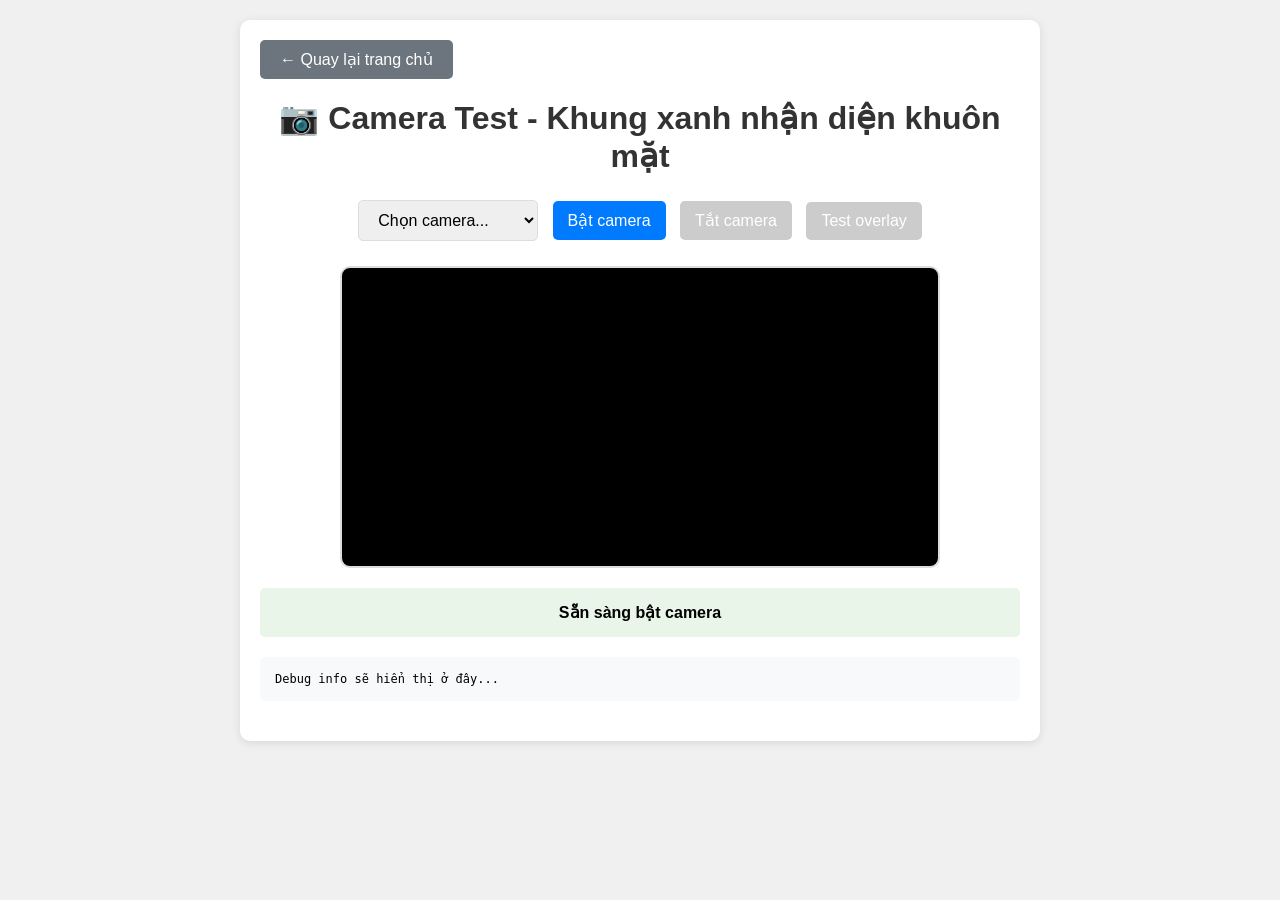
==== templates/camera_test.html @ 40a0c629 "nhan dang khuon mat voi khung xanh" ====
<!DOCTYPE html>
<html lang="vi">
<head>
    <meta charset="UTF-8">
    <meta name="viewport" content="width=device-width, initial-scale=1.0">
    <title>Camera Test - Khung xanh nhận diện</title>
    <style>
        * {
            margin: 0;
            padding: 0;
            box-sizing: border-box;
        }
        
        body {
            font-family: Arial, sans-serif;
            background: #f0f0f0;
            padding: 20px;
        }
        
        .container {
            max-width: 800px;
            margin: 0 auto;
            background: white;
            padding: 20px;
            border-radius: 10px;
            box-shadow: 0 2px 10px rgba(0,0,0,0.1);
        }
        
        h1 {
            text-align: center;
            color: #333;
            margin-bottom: 20px;
        }
        
        .camera-section {
            margin-bottom: 20px;
        }
        
        .camera-controls {
            text-align: center;
            margin-bottom: 20px;
        }
        
        select, button {
            padding: 10px 15px;
            margin: 5px;
            border: 1px solid #ddd;
            border-radius: 5px;
            font-size: 16px;
        }
        
        button {
            background: #007bff;
            color: white;
            cursor: pointer;
            border: none;
        }
        
        button:hover {
            background: #0056b3;
        }
        
        button:disabled {
            background: #ccc;
            cursor: not-allowed;
        }
        
        .video-container {
            position: relative;
            width: 100%;
            max-width: 600px;
            margin: 0 auto;
            border: 2px solid #ddd;
            border-radius: 10px;
            overflow: hidden;
            background: #000;
        }
        
        #video {
            width: 100%;
            height: auto;
            display: block;
        }
        
        #overlay {
            position: absolute;
            top: 0;
            left: 0;
            width: 100%;
            height: 100%;
            pointer-events: none;
            z-index: 10;
        }
        
        .status {
            text-align: center;
            margin: 20px 0;
            padding: 15px;
            background: #e8f5e8;
            border-radius: 5px;
            font-weight: bold;
        }
        
        .debug {
            background: #f8f9fa;
            padding: 15px;
            border-radius: 5px;
            margin: 20px 0;
            font-family: monospace;
            font-size: 12px;
            max-height: 200px;
            overflow-y: auto;
        }
        
        .back-link {
            display: inline-block;
            margin-bottom: 20px;
            padding: 10px 20px;
            background: #6c757d;
            color: white;
            text-decoration: none;
            border-radius: 5px;
        }
        
        .back-link:hover {
            background: #545b62;
        }
    </style>
</head>
<body>
    <div class="container">
        <a href="/" class="back-link">← Quay lại trang chủ</a>
        
        <h1>📷 Camera Test - Khung xanh nhận diện khuôn mặt</h1>
        
        <div class="camera-section">
            <div class="camera-controls">
                <select id="cameraSelect">
                    <option value="">Chọn camera...</option>
                </select>
                <button id="startBtn">Bật camera</button>
                <button id="stopBtn" disabled>Tắt camera</button>
                <button id="testBtn" disabled>Test overlay</button>
            </div>
            
            <div class="video-container">
                <video id="video" autoplay muted playsinline></video>
                <canvas id="overlay"></canvas>
            </div>
        </div>
        
        <div class="status" id="status">Sẵn sàng bật camera</div>
        
        <div class="debug" id="debug">Debug info sẽ hiển thị ở đây...</div>
    </div>

    <script>
        class CameraTest {
            constructor() {
                this.video = document.getElementById('video');
                this.overlay = document.getElementById('overlay');
                this.cameraSelect = document.getElementById('cameraSelect');
                this.startBtn = document.getElementById('startBtn');
                this.stopBtn = document.getElementById('stopBtn');
                this.testBtn = document.getElementById('testBtn');
                this.status = document.getElementById('status');
                this.debug = document.getElementById('debug');
                this.stream = null;
                this.detecting = false;
                this.faceApiLoaded = false;
                
                this.init();
            }
            
            async init() {
                await this.loadCameras();
                this.setupEvents();
            }
            
            async loadCameras() {
                try {
                    this.cameraSelect.innerHTML = '<option value="">Chọn camera...</option>';
                    
                    const devices = await navigator.mediaDevices.enumerateDevices();
                    const cameras = devices.filter(device => device.kind === 'videoinput');
                    
                    if (cameras.length > 0) {
                        cameras.forEach((camera, index) => {
                            const option = document.createElement('option');
                            option.value = index;
                            option.textContent = camera.label || `Camera ${index + 1}`;
                            this.cameraSelect.appendChild(option);
                        });
                    } else {
                        const option = document.createElement('option');
                        option.value = 'default';
                        option.textContent = 'Camera mặc định';
                        this.cameraSelect.appendChild(option);
                    }
                } catch (error) {
                    this.log('Lỗi tải camera: ' + error.message);
                }
            }
            
            setupEvents() {
                this.startBtn.addEventListener('click', () => this.startCamera());
                this.stopBtn.addEventListener('click', () => this.stopCamera());
                this.testBtn.addEventListener('click', () => this.testOverlay());
            }
            
            log(message) {
                console.log(message);
                const timestamp = new Date().toLocaleTimeString();
                this.debug.innerHTML += `[${timestamp}] ${message}<br>`;
                this.debug.scrollTop = this.debug.scrollHeight;
            }
            
            async startCamera() {
                const selectedIndex = this.cameraSelect.value;
                if (!selectedIndex) {
                    this.log('Vui lòng chọn camera');
                    return;
                }
                
                try {
                    this.log('Đang khởi động camera...');
                    this.status.textContent = 'Đang khởi động camera...';
                    
                    // Load face-api.js
                    if (!window.faceapi) {
                        await this.loadFaceApi();
                    }
                    
                    // Start camera
                    let constraints;
                    if (selectedIndex === 'default') {
                        constraints = { video: true };
                    } else {
                        const devices = await navigator.mediaDevices.enumerateDevices();
                        const cameras = devices.filter(device => device.kind === 'videoinput');
                        constraints = {
                            video: {
                                deviceId: cameras[selectedIndex].deviceId ? { exact: cameras[selectedIndex].deviceId } : undefined
                            }
                        };
                    }
                    
                    this.stream = await navigator.mediaDevices.getUserMedia(constraints);
                    this.video.srcObject = this.stream;
                    
                    this.video.onloadedmetadata = () => {
                        this.log('Video loaded, setting up overlay...');
                        this.setupOverlay();
                        this.startFaceDetection();
                        this.status.textContent = 'Camera đã bật - đang phát hiện khuôn mặt...';
                        this.startBtn.disabled = true;
                        this.stopBtn.disabled = false;
                        this.testBtn.disabled = false;
                    };
                    
                } catch (error) {
                    this.log('Lỗi camera: ' + error.message);
                    this.status.textContent = 'Lỗi: ' + error.message;
                }
            }
            
            async loadFaceApi() {
                return new Promise((resolve, reject) => {
                    if (window.faceapi) {
                        resolve();
                        return;
                    }
                    
                    const script = document.createElement('script');
                    script.src = '/static/face-api/dist/face-api.js';
                    script.onload = async () => {
                        try {
                            await faceapi.nets.tinyFaceDetector.loadFromUri('/static/face-api/model');
                            this.faceApiLoaded = true;
                            this.log('Face-api loaded successfully');
                            resolve();
                        } catch (e) {
                            this.log('Lỗi load face-api model: ' + e.message);
                            reject(e);
                        }
                    };
                    script.onerror = reject;
                    document.head.appendChild(script);
                });
            }
            
            setupOverlay() {
                const rect = this.video.getBoundingClientRect();
                this.overlay.width = rect.width;
                this.overlay.height = rect.height;
                this.overlay.style.width = rect.width + 'px';
                this.overlay.style.height = rect.height + 'px';
                
                this.log(`Overlay setup: ${rect.width}x${rect.height}`);
            }
            
            startFaceDetection() {
                if (!this.faceApiLoaded) {
                    this.log('Face-api chưa load');
                    return;
                }
                
                this.detecting = true;
                this.log('Bắt đầu phát hiện khuôn mặt...');
                
                const detectFaces = async () => {
                    if (!this.detecting || !this.video || this.video.readyState < 2) {
                        requestAnimationFrame(detectFaces);
                        return;
                    }
                    
                    try {
                        const detections = await faceapi.detectAllFaces(this.video, new faceapi.TinyFaceDetectorOptions({
                            inputSize: 416,
                            scoreThreshold: 0.3
                        }));
                        
                        this.drawFaces(detections);
                        
                        if (detections.length > 0) {
                            this.status.textContent = `Phát hiện ${detections.length} khuôn mặt`;
                        } else {
                            this.status.textContent = 'Không phát hiện khuôn mặt';
                        }
                        
                    } catch (error) {
                        this.log('Lỗi phát hiện: ' + error.message);
                    }
                    
                    requestAnimationFrame(detectFaces);
                };
                
                detectFaces();
            }
            
            drawFaces(detections) {
                const ctx = this.overlay.getContext('2d');
                if (!ctx) return;
                
                // Clear canvas
                ctx.clearRect(0, 0, this.overlay.width, this.overlay.height);
                
                if (detections.length === 0) return;
                
                // Calculate scale
                const videoWidth = this.video.videoWidth;
                const videoHeight = this.video.videoHeight;
                const scaleX = this.overlay.width / videoWidth;
                const scaleY = this.overlay.height / videoHeight;
                
                // Draw face rectangles
                ctx.strokeStyle = '#00ff00';
                ctx.fillStyle = 'rgba(0, 255, 0, 0.2)';
                ctx.lineWidth = 3;
                
                detections.forEach((detection, index) => {
                    const box = detection.box;
                    const x = box.x * scaleX;
                    const y = box.y * scaleY;
                    const width = box.width * scaleX;
                    const height = box.height * scaleY;
                    
                    // Draw rectangle
                    ctx.strokeRect(x, y, width, height);
                    ctx.fillRect(x, y, width, height);
                    
                    // Draw text
                    ctx.fillStyle = '#00ff00';
                    ctx.font = '16px Arial';
                    ctx.fillText(`Face ${index + 1}`, x, y - 5);
                });
            }
            
            testOverlay() {
                this.log('Testing overlay...');
                
                const ctx = this.overlay.getContext('2d');
                if (!ctx) {
                    this.log('ERROR: No canvas context!');
                    return;
                }
                
                // Clear and draw test rectangle
                ctx.clearRect(0, 0, this.overlay.width, this.overlay.height);
                
                ctx.fillStyle = 'rgba(255, 0, 0, 0.5)';
                ctx.fillRect(50, 50, 200, 150);
                
                ctx.strokeStyle = 'red';
                ctx.lineWidth = 5;
                ctx.strokeRect(50, 50, 200, 150);
                
                ctx.fillStyle = 'red';
                ctx.font = '20px Arial';
                ctx.fillText('TEST OVERLAY', 60, 100);
                
                this.log('Overlay test completed - should see red rectangle');
                this.status.textContent = 'Test overlay - kiểm tra khung đỏ';
            }
            
            stopCamera() {
                if (this.stream) {
                    this.stream.getTracks().forEach(track => track.stop());
                    this.stream = null;
                }
                
                this.video.srcObject = null;
                this.detecting = false;
                this.startBtn.disabled = false;
                this.stopBtn.disabled = true;
                this.testBtn.disabled = true;
                this.status.textContent = 'Camera đã tắt';
                this.log('Camera stopped');
            }
        }
        
        // Start when page loads
        document.addEventListener('DOMContentLoaded', () => {
            new CameraTest();
        });
    </script>
</body>
</html>
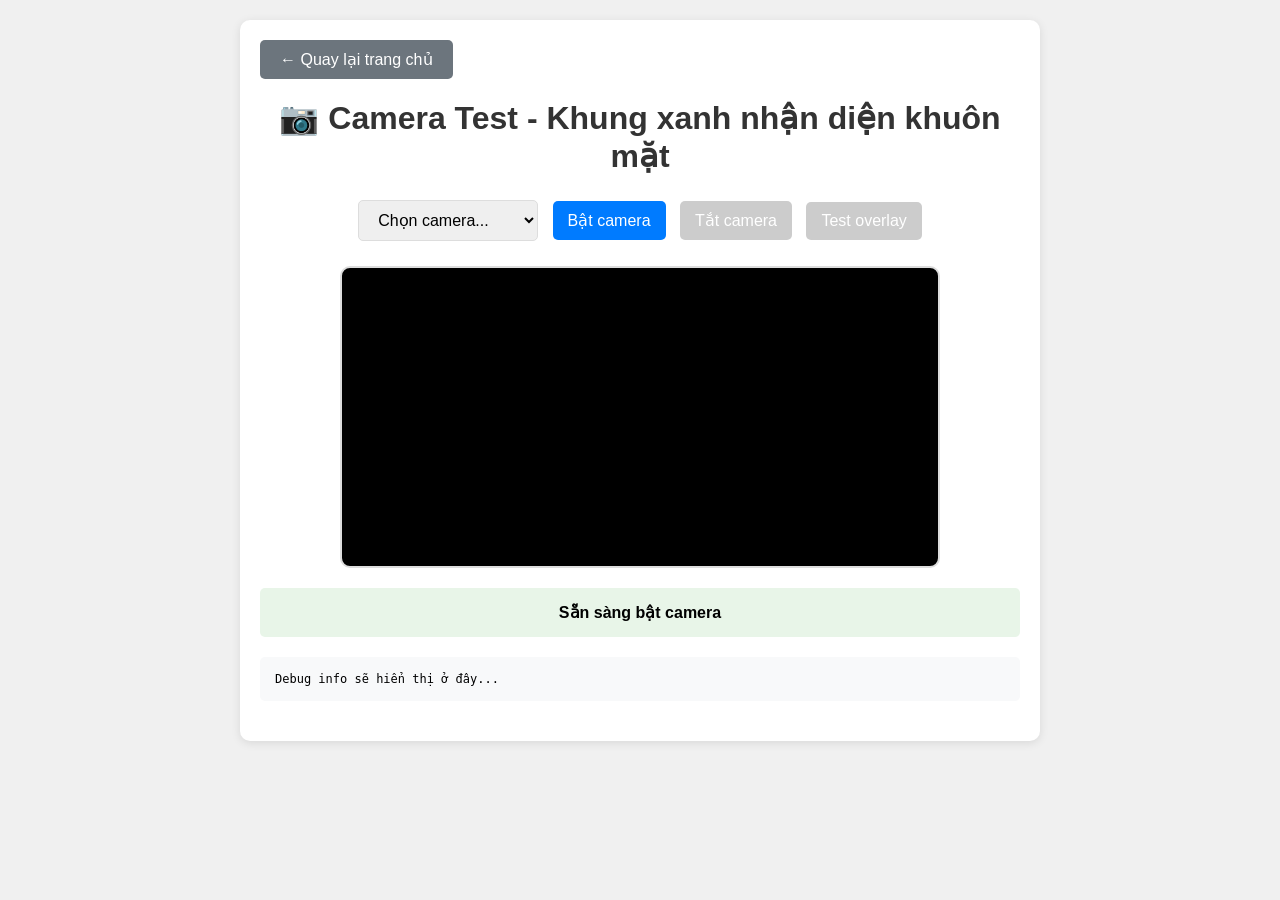
==== commit f6e46546: "thay thế face-api bằng facemesh" ====
--- a/templates/camera_test.html
+++ b/templates/camera_test.html
@@ -167,7 +167,9 @@
                 this.debug = document.getElementById('debug');
                 this.stream = null;
                 this.detecting = false;
-                this.faceApiLoaded = false;
+                this.mediaPipeLoaded = false;
+                this.mesh = null;
+                this.camera = null;
                 
                 this.init();
             }
@@ -226,9 +228,9 @@
                     this.log('Đang khởi động camera...');
                     this.status.textContent = 'Đang khởi động camera...';
                     
-                    // Load face-api.js
-                    if (!window.faceapi) {
-                        await this.loadFaceApi();
+                    // Load MediaPipe
+                    if (!window.mpFaceMesh) {
+                        await this.loadMediaPipe();
                     }
                     
                     // Start camera
@@ -260,32 +262,80 @@
                     
                 } catch (error) {
                     this.log('Lỗi camera: ' + error.message);
-                    this.status.textContent = 'Lỗi: ' + error.message;
-                }
-            }
-            
-            async loadFaceApi() {
+                    let errorMessage = 'Lỗi: ';
+                    
+                    if (error.message && error.message.includes('MediaPipe')) {
+                        errorMessage += 'MediaPipe không thể tải. Vui lòng kiểm tra kết nối internet và thử lại.';
+                    } else if (error.message && error.message.includes('HTTPS')) {
+                        errorMessage += 'MediaPipe cần HTTPS hoặc localhost để hoạt động.';
+                    } else {
+                        errorMessage += error.message;
+                    }
+                    
+                    this.status.textContent = errorMessage;
+                }
+            }
+            
+            async loadMediaPipe() {
                 return new Promise((resolve, reject) => {
-                    if (window.faceapi) {
+                    // Kiểm tra HTTPS requirement
+                    if (!window.isSecureContext && location.hostname !== 'localhost') {
+                        reject(new Error('MediaPipe cần HTTPS hoặc localhost để hoạt động'));
+                        return;
+                    }
+                    
+                    // Kiểm tra xem MediaPipe đã được load chưa
+                    if (window.mpFaceMesh && window.drawingUtils && window.Camera) {
+                        this.mediaPipeLoaded = true;
+                        this.log('MediaPipe loaded successfully');
                         resolve();
                         return;
                     }
                     
-                    const script = document.createElement('script');
-                    script.src = '/static/face-api/dist/face-api.js';
-                    script.onload = async () => {
-                        try {
-                            await faceapi.nets.tinyFaceDetector.loadFromUri('/static/face-api/model');
-                            this.faceApiLoaded = true;
-                            this.log('Face-api loaded successfully');
+                    let loadedCount = 0;
+                    const totalScripts = 3;
+                    
+                    const checkComplete = () => {
+                        loadedCount++;
+                        if (loadedCount === totalScripts) {
+                            this.mediaPipeLoaded = true;
+                            this.log('MediaPipe loaded successfully');
                             resolve();
-                        } catch (e) {
-                            this.log('Lỗi load face-api model: ' + e.message);
-                            reject(e);
                         }
                     };
-                    script.onerror = reject;
-                    document.head.appendChild(script);
+                    
+                    // Load face_mesh.js
+                    if (!window.mpFaceMesh) {
+                        const script1 = document.createElement('script');
+                        script1.src = 'https://cdn.jsdelivr.net/npm/@mediapipe/face_mesh/face_mesh.js';
+                        script1.onload = checkComplete;
+                        script1.onerror = reject;
+                        document.head.appendChild(script1);
+                    } else {
+                        checkComplete();
+                    }
+                    
+                    // Load camera_utils.js
+                    if (!window.Camera) {
+                        const script2 = document.createElement('script');
+                        script2.src = 'https://cdn.jsdelivr.net/npm/@mediapipe/camera_utils/camera_utils.js';
+                        script2.onload = checkComplete;
+                        script2.onerror = reject;
+                        document.head.appendChild(script2);
+                    } else {
+                        checkComplete();
+                    }
+                    
+                    // Load drawing_utils.js
+                    if (!window.drawingUtils) {
+                        const script3 = document.createElement('script');
+                        script3.src = 'https://cdn.jsdelivr.net/npm/@mediapipe/drawing_utils/drawing_utils.js';
+                        script3.onload = checkComplete;
+                        script3.onerror = reject;
+                        document.head.appendChild(script3);
+                    } else {
+                        checkComplete();
+                    }
                 });
             }
             
@@ -299,82 +349,126 @@
                 this.log(`Overlay setup: ${rect.width}x${rect.height}`);
             }
             
-            startFaceDetection() {
-                if (!this.faceApiLoaded) {
-                    this.log('Face-api chưa load');
+            async startFaceDetection() {
+                if (!this.mediaPipeLoaded) {
+                    this.log('MediaPipe chưa load');
                     return;
                 }
                 
                 this.detecting = true;
-                this.log('Bắt đầu phát hiện khuôn mặt...');
-                
-                const detectFaces = async () => {
-                    if (!this.detecting || !this.video || this.video.readyState < 2) {
-                        requestAnimationFrame(detectFaces);
-                        return;
-                    }
-                    
-                    try {
-                        const detections = await faceapi.detectAllFaces(this.video, new faceapi.TinyFaceDetectorOptions({
-                            inputSize: 416,
-                            scoreThreshold: 0.3
-                        }));
-                        
-                        this.drawFaces(detections);
-                        
-                        if (detections.length > 0) {
-                            this.status.textContent = `Phát hiện ${detections.length} khuôn mặt`;
-                        } else {
-                            this.status.textContent = 'Không phát hiện khuôn mặt';
-                        }
-                        
-                    } catch (error) {
-                        this.log('Lỗi phát hiện: ' + error.message);
-                    }
-                    
-                    requestAnimationFrame(detectFaces);
-                };
-                
-                detectFaces();
-            }
-            
-            drawFaces(detections) {
+                this.log('Bắt đầu phát hiện khuôn mặt với MediaPipe...');
+                
+                try {
+                    // Set up MediaPipe aliases
+                    const mpFaceMesh = window.mpFaceMesh || window;
+                    const drawingUtils = window.drawingUtils || window;
+                    
+                    // Khởi tạo FaceMesh
+                    this.mesh = new mpFaceMesh.FaceMesh({
+                        locateFile: (file) => `https://cdn.jsdelivr.net/npm/@mediapipe/face_mesh/${file}`
+                    });
+                    
+                    this.mesh.setOptions({ 
+                        maxNumFaces: 1, 
+                        refineLandmarks: true, 
+                        minDetectionConfidence: 0.6, 
+                        minTrackingConfidence: 0.6 
+                    });
+                    
+                    this.mesh.onResults((results) => this.onResults(results));
+                    
+                    // Khởi tạo Camera
+                    this.camera = new Camera(this.video, {
+                        onFrame: async () => { 
+                            await this.mesh.send({ image: this.video }); 
+                        },
+                        width: 720, 
+                        height: 960
+                    });
+                    
+                    await this.camera.start();
+                    this.log('MediaPipe camera started');
+                    
+                } catch (error) {
+                    this.log('Lỗi khởi tạo MediaPipe: ' + error.message);
+                    this.status.textContent = 'Lỗi MediaPipe: ' + error.message;
+                }
+            }
+            
+            onResults(results) {
                 const ctx = this.overlay.getContext('2d');
-                if (!ctx) return;
-                
-                // Clear canvas
                 ctx.clearRect(0, 0, this.overlay.width, this.overlay.height);
-                
-                if (detections.length === 0) return;
-                
-                // Calculate scale
-                const videoWidth = this.video.videoWidth;
-                const videoHeight = this.video.videoHeight;
-                const scaleX = this.overlay.width / videoWidth;
-                const scaleY = this.overlay.height / videoHeight;
-                
-                // Draw face rectangles
-                ctx.strokeStyle = '#00ff00';
-                ctx.fillStyle = 'rgba(0, 255, 0, 0.2)';
-                ctx.lineWidth = 3;
-                
-                detections.forEach((detection, index) => {
-                    const box = detection.box;
-                    const x = box.x * scaleX;
-                    const y = box.y * scaleY;
-                    const width = box.width * scaleX;
-                    const height = box.height * scaleY;
-                    
-                    // Draw rectangle
-                    ctx.strokeRect(x, y, width, height);
-                    ctx.fillRect(x, y, width, height);
-                    
-                    // Draw text
+                ctx.drawImage(results.image, 0, 0, this.overlay.width, this.overlay.height);
+                
+                const landmarks = results.multiFaceLandmarks && results.multiFaceLandmarks[0];
+                if (!landmarks) {
+                    this.status.textContent = 'Không phát hiện khuôn mặt';
+                    return;
+                }
+                
+                // Vẽ oval nhẹ
+                const mpFaceMesh = window.mpFaceMesh || window;
+                const drawingUtils = window.drawingUtils || window;
+                
+                drawingUtils.drawConnectors(ctx, landmarks, mpFaceMesh.FACEMESH_FACE_OVAL, { 
+                    lineWidth: 2.0,
+                    color: 'rgba(0, 255, 0, 0.8)'
+                });
+                
+                // Vẽ khung khuôn mặt
+                const faceBox = this.getFaceBox(landmarks);
+                if (faceBox) {
+                    ctx.strokeStyle = '#00ff00';
+                    ctx.lineWidth = 3;
+                    ctx.strokeRect(faceBox.x, faceBox.y, faceBox.width, faceBox.height);
+                    
+                    ctx.fillStyle = 'rgba(0, 255, 0, 0.2)';
+                    ctx.fillRect(faceBox.x, faceBox.y, faceBox.width, faceBox.height);
+                    
                     ctx.fillStyle = '#00ff00';
                     ctx.font = '16px Arial';
-                    ctx.fillText(`Face ${index + 1}`, x, y - 5);
-                });
-            }
+                    ctx.fillText('Face Detected', faceBox.x, faceBox.y - 5);
+                }
+                
+                this.status.textContent = 'Phát hiện 1 khuôn mặt';
+            }
+            
+            getFaceBox(landmarks) {
+                if (!landmarks || landmarks.length < 468) return null;
+                
+                try {
+                    let minX = 1, maxX = 0, minY = 1, maxY = 0;
+                    
+                    // Sử dụng các điểm quan trọng của khuôn mặt
+                    const importantPoints = [
+                        10, 152, 234, 454, // Các điểm góc
+                        33, 263, // Mắt
+                        1, 2, 3, 4, 5, // Mũi
+                        61, 84, 17, 18, 19, 20, 21, // Miệng
+                        172, 136, 150, 149, 176, 148, 152, 377, 400, 378, 379, 365, 397, 288, 361, 323 // Jawline
+                    ];
+                    
+                    importantPoints.forEach(index => {
+                        if (landmarks[index]) {
+                            minX = Math.min(minX, landmarks[index].x);
+                            maxX = Math.max(maxX, landmarks[index].x);
+                            minY = Math.min(minY, landmarks[index].y);
+                            maxY = Math.max(maxY, landmarks[index].y);
+                        }
+                    });
+                    
+                    const width = (maxX - minX) * this.overlay.width;
+                    const height = (maxY - minY) * this.overlay.height;
+                    const x = minX * this.overlay.width;
+                    const y = minY * this.overlay.height;
+                    
+                    return { x, y, width, height };
+                } catch (error) {
+                    console.warn('Lỗi tính toán face box:', error);
+                    return null;
+                }
+            }
+            
             
             testOverlay() {
                 this.log('Testing overlay...');
@@ -407,6 +501,16 @@
                 if (this.stream) {
                     this.stream.getTracks().forEach(track => track.stop());
                     this.stream = null;
+                }
+                
+                if (this.camera) {
+                    this.camera.stop();
+                    this.camera = null;
+                }
+                
+                if (this.mesh) {
+                    this.mesh.close();
+                    this.mesh = null;
                 }
                 
                 this.video.srcObject = null;
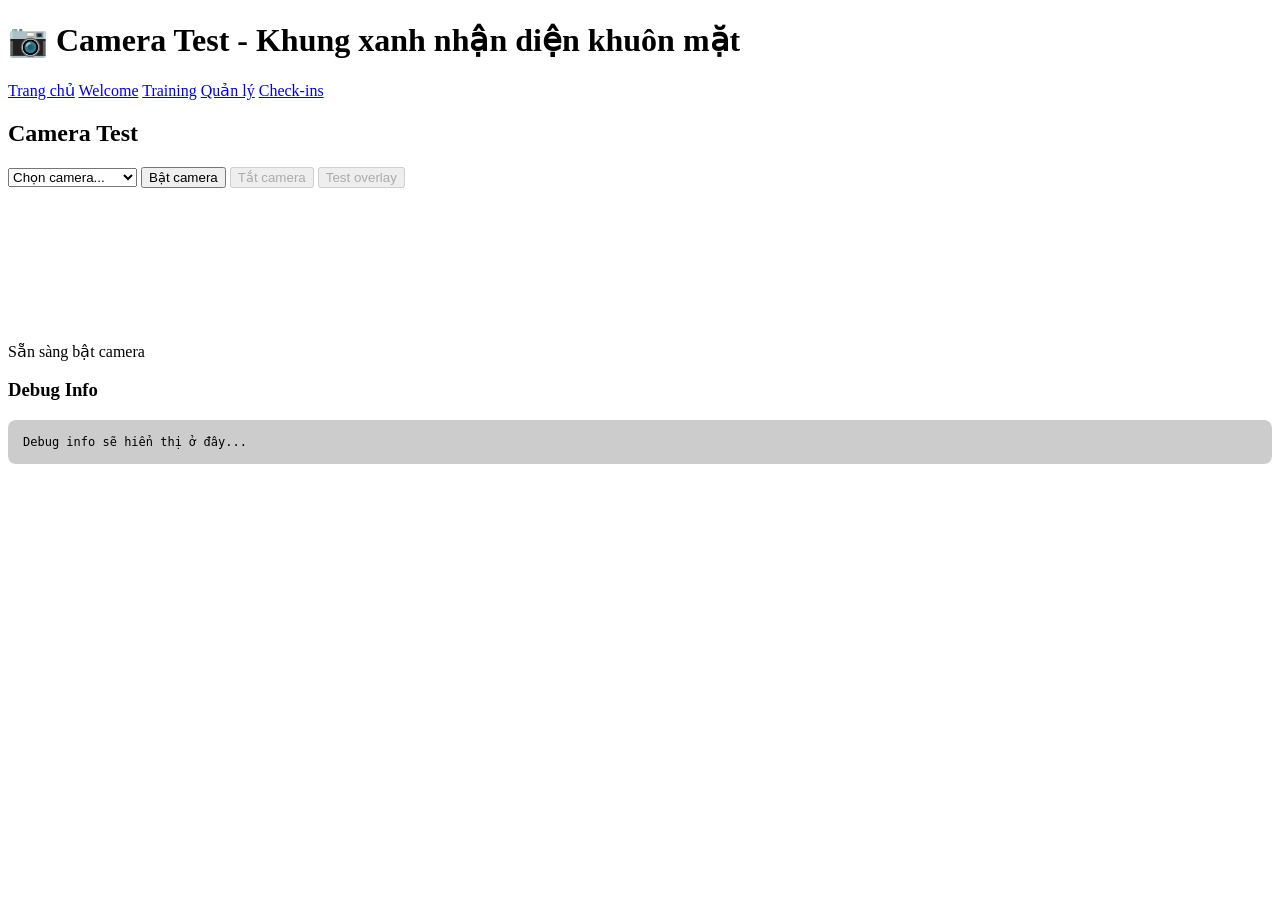
==== commit 1cabdaf6: "dong bo giao dien" ====
--- a/templates/camera_test.html
+++ b/templates/camera_test.html
@@ -4,143 +4,32 @@
     <meta charset="UTF-8">
     <meta name="viewport" content="width=device-width, initial-scale=1.0">
     <title>Camera Test - Khung xanh nhận diện</title>
-    <style>
-        * {
-            margin: 0;
-            padding: 0;
-            box-sizing: border-box;
-        }
-        
-        body {
-            font-family: Arial, sans-serif;
-            background: #f0f0f0;
-            padding: 20px;
-        }
-        
-        .container {
-            max-width: 800px;
-            margin: 0 auto;
-            background: white;
-            padding: 20px;
-            border-radius: 10px;
-            box-shadow: 0 2px 10px rgba(0,0,0,0.1);
-        }
-        
-        h1 {
-            text-align: center;
-            color: #333;
-            margin-bottom: 20px;
-        }
-        
-        .camera-section {
-            margin-bottom: 20px;
-        }
-        
-        .camera-controls {
-            text-align: center;
-            margin-bottom: 20px;
-        }
-        
-        select, button {
-            padding: 10px 15px;
-            margin: 5px;
-            border: 1px solid #ddd;
-            border-radius: 5px;
-            font-size: 16px;
-        }
-        
-        button {
-            background: #007bff;
-            color: white;
-            cursor: pointer;
-            border: none;
-        }
-        
-        button:hover {
-            background: #0056b3;
-        }
-        
-        button:disabled {
-            background: #ccc;
-            cursor: not-allowed;
-        }
-        
-        .video-container {
-            position: relative;
-            width: 100%;
-            max-width: 600px;
-            margin: 0 auto;
-            border: 2px solid #ddd;
-            border-radius: 10px;
-            overflow: hidden;
-            background: #000;
-        }
-        
-        #video {
-            width: 100%;
-            height: auto;
-            display: block;
-        }
-        
-        #overlay {
-            position: absolute;
-            top: 0;
-            left: 0;
-            width: 100%;
-            height: 100%;
-            pointer-events: none;
-            z-index: 10;
-        }
-        
-        .status {
-            text-align: center;
-            margin: 20px 0;
-            padding: 15px;
-            background: #e8f5e8;
-            border-radius: 5px;
-            font-weight: bold;
-        }
-        
-        .debug {
-            background: #f8f9fa;
-            padding: 15px;
-            border-radius: 5px;
-            margin: 20px 0;
-            font-family: monospace;
-            font-size: 12px;
-            max-height: 200px;
-            overflow-y: auto;
-        }
-        
-        .back-link {
-            display: inline-block;
-            margin-bottom: 20px;
-            padding: 10px 20px;
-            background: #6c757d;
-            color: white;
-            text-decoration: none;
-            border-radius: 5px;
-        }
-        
-        .back-link:hover {
-            background: #545b62;
-        }
-    </style>
+    <link rel="stylesheet" href="{{ url_for('static', filename='css/modern-ui.css') }}">
+    <link rel="icon" href="data:image/svg+xml,<svg xmlns='http://www.w3.org/2000/svg' viewBox='0 0 100 100'><text y='.9em' font-size='90'>👤</text></svg>">
 </head>
 <body>
     <div class="container">
-        <a href="/" class="back-link">← Quay lại trang chủ</a>
+        <div class="brand">
+            <div class="logo"></div>
+            <h1>📷 Camera Test - Khung xanh nhận diện khuôn mặt</h1>
+        </div>
+        <nav>
+            <a href="/">Trang chủ</a>
+            <a href="/welcome">Welcome</a>
+            <a href="/training">Training</a>
+            <a href="/manage">Quản lý</a>
+            <a href="/checkins">Check-ins</a>
+        </nav>
         
-        <h1>📷 Camera Test - Khung xanh nhận diện khuôn mặt</h1>
-        
-        <div class="camera-section">
+        <div class="card camera-section">
+            <h2>Camera Test</h2>
             <div class="camera-controls">
                 <select id="cameraSelect">
                     <option value="">Chọn camera...</option>
                 </select>
-                <button id="startBtn">Bật camera</button>
-                <button id="stopBtn" disabled>Tắt camera</button>
-                <button id="testBtn" disabled>Test overlay</button>
+                <button id="startBtn" class="btn btn-primary">Bật camera</button>
+                <button id="stopBtn" class="btn btn-secondary" disabled>Tắt camera</button>
+                <button id="testBtn" class="btn btn-info" disabled>Test overlay</button>
             </div>
             
             <div class="video-container">
@@ -149,9 +38,14 @@
             </div>
         </div>
         
-        <div class="status" id="status">Sẵn sàng bật camera</div>
+        <div class="card">
+            <div id="status" class="chip warn">Sẵn sàng bật camera</div>
+        </div>
         
-        <div class="debug" id="debug">Debug info sẽ hiển thị ở đây...</div>
+        <div class="card">
+            <h3>Debug Info</h3>
+            <div id="debug" style="background: rgba(0,0,0,.2); padding: 15px; border-radius: 8px; font-family: monospace; font-size: 12px; max-height: 200px; overflow-y: auto;">Debug info sẽ hiển thị ở đây...</div>
+        </div>
     </div>
 
     <script>
@@ -217,6 +111,11 @@
                 this.debug.scrollTop = this.debug.scrollHeight;
             }
             
+            updateStatus(message, type = 'warn') {
+                this.status.textContent = message;
+                this.status.className = `chip ${type}`;
+            }
+            
             async startCamera() {
                 const selectedIndex = this.cameraSelect.value;
                 if (!selectedIndex) {
@@ -226,7 +125,7 @@
                 
                 try {
                     this.log('Đang khởi động camera...');
-                    this.status.textContent = 'Đang khởi động camera...';
+                    this.updateStatus('Đang khởi động camera...', 'warn');
                     
                     // Load MediaPipe
                     if (!window.mpFaceMesh) {
@@ -254,7 +153,7 @@
                         this.log('Video loaded, setting up overlay...');
                         this.setupOverlay();
                         this.startFaceDetection();
-                        this.status.textContent = 'Camera đã bật - đang phát hiện khuôn mặt...';
+                        this.updateStatus('Camera đã bật - đang phát hiện khuôn mặt...', 'ok');
                         this.startBtn.disabled = true;
                         this.stopBtn.disabled = false;
                         this.testBtn.disabled = false;
@@ -272,7 +171,7 @@
                         errorMessage += error.message;
                     }
                     
-                    this.status.textContent = errorMessage;
+                    this.updateStatus(errorMessage, 'err');
                 }
             }
             
@@ -398,15 +297,17 @@
             onResults(results) {
                 const ctx = this.overlay.getContext('2d');
                 ctx.clearRect(0, 0, this.overlay.width, this.overlay.height);
-                ctx.drawImage(results.image, 0, 0, this.overlay.width, this.overlay.height);
+                
+                // KHÔNG vẽ lại ảnh từ MediaPipe - chỉ vẽ overlay landmarks
+                // Để giữ nguyên ảnh gốc từ video cho việc capture
                 
                 const landmarks = results.multiFaceLandmarks && results.multiFaceLandmarks[0];
                 if (!landmarks) {
-                    this.status.textContent = 'Không phát hiện khuôn mặt';
+                    this.updateStatus('Không phát hiện khuôn mặt', 'warn');
                     return;
                 }
                 
-                // Vẽ oval nhẹ
+                // Vẽ oval nhẹ trên overlay (không ảnh hưởng đến ảnh gốc)
                 const mpFaceMesh = window.mpFaceMesh || window;
                 const drawingUtils = window.drawingUtils || window;
                 
@@ -415,7 +316,7 @@
                     color: 'rgba(0, 255, 0, 0.8)'
                 });
                 
-                // Vẽ khung khuôn mặt
+                // Vẽ khung khuôn mặt trên overlay
                 const faceBox = this.getFaceBox(landmarks);
                 if (faceBox) {
                     ctx.strokeStyle = '#00ff00';
@@ -430,7 +331,7 @@
                     ctx.fillText('Face Detected', faceBox.x, faceBox.y - 5);
                 }
                 
-                this.status.textContent = 'Phát hiện 1 khuôn mặt';
+                this.updateStatus('Phát hiện 1 khuôn mặt', 'ok');
             }
             
             getFaceBox(landmarks) {
@@ -494,7 +395,7 @@
                 ctx.fillText('TEST OVERLAY', 60, 100);
                 
                 this.log('Overlay test completed - should see red rectangle');
-                this.status.textContent = 'Test overlay - kiểm tra khung đỏ';
+                this.updateStatus('Test overlay - kiểm tra khung đỏ', 'warn');
             }
             
             stopCamera() {
@@ -518,7 +419,7 @@
                 this.startBtn.disabled = false;
                 this.stopBtn.disabled = true;
                 this.testBtn.disabled = true;
-                this.status.textContent = 'Camera đã tắt';
+                this.updateStatus('Camera đã tắt', 'warn');
                 this.log('Camera stopped');
             }
         }
